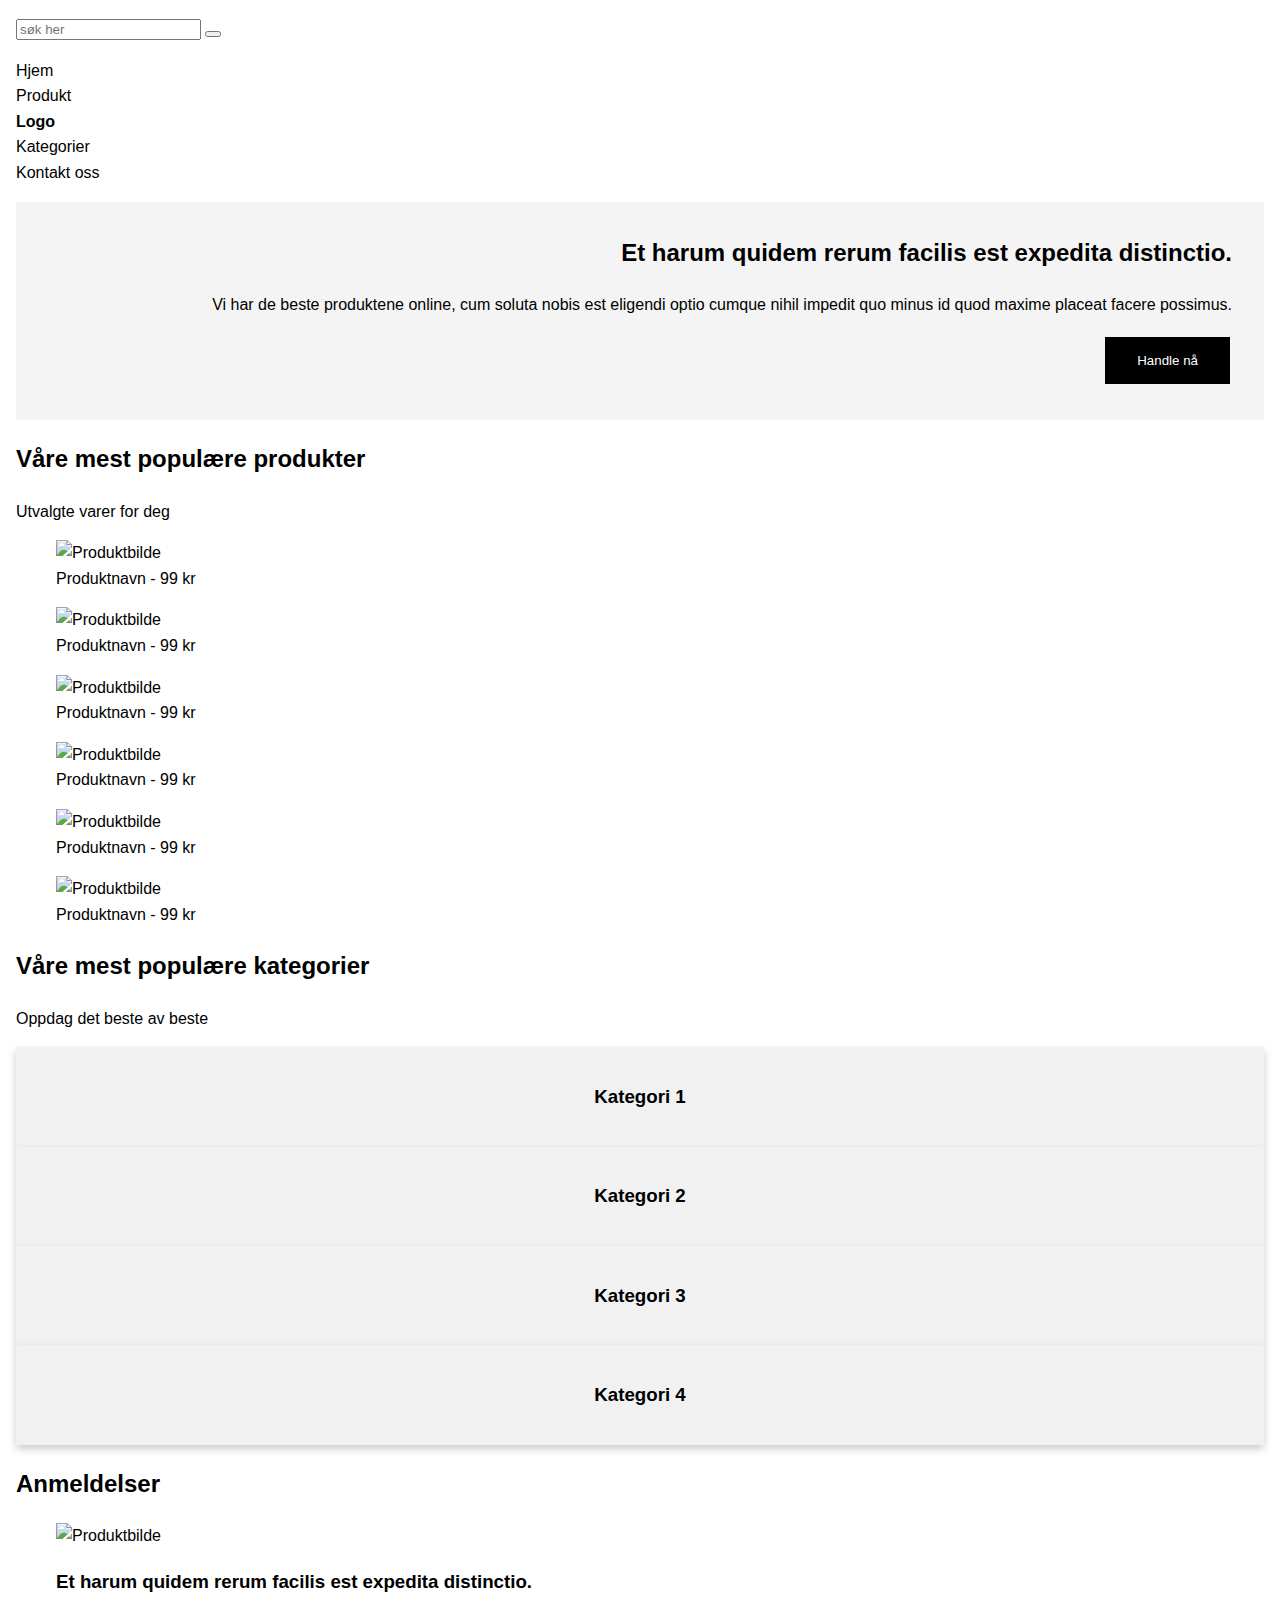
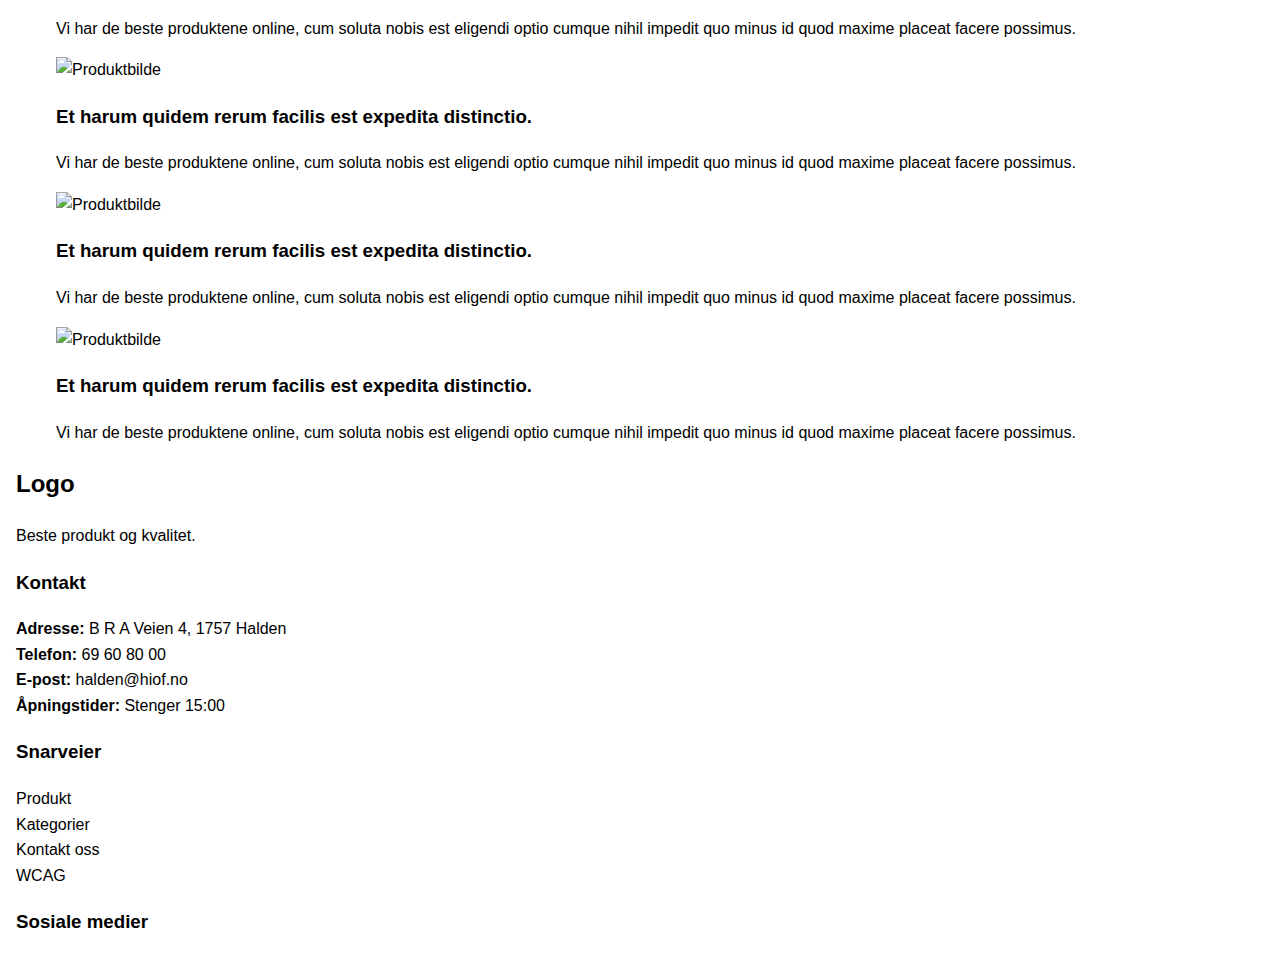
==== index.html @ e050fa5c "ok" ====
<!DOCTYPE html>
<html lang="no">
<head>
    <meta charset="UTF-8">
    <meta name="viewport" content="width=device-width, initial-scale=1.0">
    <title>Nettbutikk</title>
    <link rel="stylesheet" href="./css/style.css">
    <script src="https://kit.fontawesome.com/361843f29d.js" crossorigin="anonymous"></script>
</head>
<body>
    <header>
        <form action="#" id="søkefelt">
            <label for="search">
                <input type="search" name="search" id="search" placeholder="søk her">
            </label>
            <button id="søk"><i class="fa-solid fa-magnifying-glass"></i></button>
        </form>
        <nav>
            <ul>
                <li><a href="index.html">Hjem</a></li>
                <li><a href="product.html">Produkt</a></li>
                <li><a href="index.html" id="logo"><b>Logo</b></a></li>
                <li><a href="#kategorier">Kategorier</a></li>
                <li><a href="#footer">Kontakt oss</a></li>
            </ul>
        </nav>
        <nav>
            <ul>
                <li><a href="index.html"><i class="fa-regular fa-user"></i></a></li>
                <li><a href="index.html"><i class="fa-regular fa-heart"></i></a></li>
                <li><a href="checkout.html"><i class="fa-solid fa-cart-shopping"></i></a></li>
            </ul>
        </nav>
    </header>

    <main id="main-content">
        <section id="hero">
            <h2>Et harum quidem rerum facilis est expedita distinctio.</h2>
            <p>Vi har de beste produktene online, cum soluta nobis est eligendi optio cumque nihil impedit quo minus id quod maxime placeat facere possimus.</p>
            <button class="button">Handle nå</button>
        </section>
    
        <h2>Våre mest populære produkter</h2>
            <p>Utvalgte varer for deg</p>
        <section id="popular-products">  
            <section class="products">
                <article>
                    <figure>
                        <img src="https://picsum.photos/200" alt="Produktbilde">
                        <figcaption>Produktnavn - 99 kr</figcaption>
                    </figure>
                </article>
                <article>
                    <figure>
                        <img src="https://picsum.photos/200" alt="Produktbilde">
                        <figcaption>Produktnavn - 99 kr</figcaption>
                    </figure>
                </article>
                <article>
                    <figure>
                        <img src="https://picsum.photos/200" alt="Produktbilde">
                        <figcaption>Produktnavn - 99 kr</figcaption>
                    </figure>
                </article>
                <article>
                    <figure>
                        <img src="https://picsum.photos/200" alt="Produktbilde">
                        <figcaption>Produktnavn - 99 kr</figcaption>
                    </figure>
                </article>
                <article>
                    <figure>
                        <img src="https://picsum.photos/200" alt="Produktbilde">
                        <figcaption>Produktnavn - 99 kr</figcaption>
                    </figure>
                </article>
                <article>
                    <figure>
                        <img src="https://picsum.photos/200" alt="Produktbilde">
                        <figcaption>Produktnavn - 99 kr</figcaption>
                    </figure>
                </article>
            </section>
        </section>

        <section id="kategorier">
            <h2>Våre mest populære kategorier</h2>
            <p>Oppdag det beste av beste</p>
            <div class="columns">
                <article class="column">
                    <section class="card">
                        <h3>Kategori 1</h3>
                    </section>
                </article>
                <article class="column">
                    <section class="card">
                        <h3>Kategori 2</h3>
                    </section>
                </article>
                <article class="column">
                    <section class="card">
                        <h3>Kategori 3</h3>
                    </section>
                </article>
                <article class="column">
                    <section class="card">
                        <h3>Kategori 4</h3>
                    </section>
                </article>
            </div>
            </section>
            
            <section id="anmeldelser">
                <h2>Anmeldelser</h2>
            <article>
                <figure>
                    <img src="https://picsum.photos/200" alt="Produktbilde" class="resize-img"> 
                <h3>Et harum quidem rerum facilis est expedita distinctio.</h3>
                <p>Vi har de beste produktene online, cum soluta nobis est eligendi optio cumque nihil impedit quo minus id quod maxime placeat facere possimus.</p>
                </figure>
            </article>
            <article>
                <figure> 
                    <img src="https://picsum.photos/200" alt="Produktbilde" class="resize-img">
                    <h3>Et harum quidem rerum facilis est expedita distinctio.</h3>
                <p>Vi har de beste produktene online, cum soluta nobis est eligendi optio cumque nihil impedit quo minus id quod maxime placeat facere possimus.</p>
                </figure>
            </article>
            <article>
                <figure>
                    <img src="https://picsum.photos/200" alt="Produktbilde" class="resize-img">
                    <h3>Et harum quidem rerum facilis est expedita distinctio.</h3>
                <p>Vi har de beste produktene online, cum soluta nobis est eligendi optio cumque nihil impedit quo minus id quod maxime placeat facere possimus.</p>
                </figure>
            </article>
            <article>
                <figure>
                    <img src="https://picsum.photos/200" alt="Produktbilde" class="resize-img">
                    <h3>Et harum quidem rerum facilis est expedita distinctio.</h3>
                <p>Vi har de beste produktene online, cum soluta nobis est eligendi optio cumque nihil impedit quo minus id quod maxime placeat facere possimus.</p>
                </figure>
            </article>
            </section>
    </main>

    <footer id="footer">
        <h2 id="logo-1">Logo</h2>
        <p>Beste produkt og kvalitet.</p>
        <nav>
            <h3>Kontakt</h3>
            <ul>
                <li><i class="fa-solid fa-location-dot"></i> <b>Adresse:</b> B R A Veien 4, 1757 Halden</li>
                <li><i class="fa-solid fa-phone"></i> <b>Telefon:</b> 69 60 80 00</li>
                <li><i class="fa-solid fa-envelope"></i> <b>E-post:</b> halden@hiof.no</li>
                <li><i class="fa-solid fa-clock"></i> <b>Åpningstider:</b> Stenger 15:00</li>
            </ul>
        </nav>
        <nav>
            <h3>Snarveier</h3>
            <ul>
                <li><a href="product.html">Produkt</a></li>
                <li><a href="index.html">Kategorier</a></li>
                <li><a href="#footer">Kontakt oss</a></li>
                <li><a href="#">WCAG</a></li>
            </ul>
        </nav>
        <nav>
            <h3>Sosiale medier</h3>
            <ul>
                <li><a href="#" aria-label="Instagram"><i class="fa-brands fa-instagram"></i></a></li>
                <li><a href="#" aria-label="Facebook"><i class="fa-brands fa-facebook"></i></a></li>
                <li><a href="#" aria-label="LinkedIn"><i class="fa-brands fa-linkedin"></i></a></li>
                <li><a href="#" aria-label="Pinterest"><i class="fa-brands fa-pinterest"></i></a></li>
            </ul>
        </nav>
    </footer>
</body>
</html>
---- css/style.css ----
body {
    font-family: Arial, sans-serif;
    margin: 0;
    padding: 1rem;
    line-height: 1.6;
}

/* Header and Navigation */
header {
    background-color: #ffffff;
    color: rgb(0, 0, 0);
    
    text-align: left;
}

header h1 {
    margin: 0;
}

nav {

    flex-direction: column;
    align-items: left;
    gap: 1rem;
}

nav ul {
    list-style: none;
    padding: 0;
    display: left;
    gap: 1.5rem;
}

nav ul li a {
    color: rgb(0, 0, 0);
    text-decoration: none;
}


/* Hero Section */
#hero {
    background-color: #f4f4f4;
    text-align: right;
    padding: 2rem;
}


#hero h2 {
    margin-top: 0;
}

img  {
    width: 100%;

}

ul.breadcrumb {
    padding: 10px 16px;
    list-style: none;
  }
  ul.breadcrumb li {
    display: inline;
    font-size: 18px;
  }
  ul.breadcrumb li+li:before {
    padding: 8px;
    color: black;
    content: "/\00a0";
  }
  ul.breadcrumb li a {
    color: #000000;
    text-decoration: none;
  }
  ul.breadcrumb li a:hover {
    color: #004581;
    text-decoration: underline;
  }

  .button {
    border: none;
    background-color: #000000;
    color: white;
    padding: 16px 32px;
    text-align: center;
    text-decoration: none;
    display: inline-block;
    margin: 4px 2px;
    transition-duration: 0.4s;
    cursor: pointer;
  }
  

.resize-img {
    width: 150px; /* Change size as needed */
    height: auto; /* Maintain aspect ratio */
}

/* Footer */
footer {
    background-color: #ffffff;
    color: rgb(0, 0, 0);
    text-align: left;
}


/* Media Query for larger screens */
@media (min-width: 768px) {
    nav {
        flex-direction: row;
        justify-content: left;
    }

    #popular-products {
        justify-content: left;
        gap: 1rem;
    }

    #popular-products article {
        flex: 1;
    }

    
}

/* Float four columns side by side */
  
  /* Remove extra left and right margins, due to padding */
  .row {margin: 0 -5px;}
  
  /* Clear floats after the columns */
  .row:after {
    content: "";
    display: table;
    clear: both;
  }
  
  /* Responsive columns */
  @media screen and (max-width: 600px) {
    .column {
      width: 100%; height: 100%;
      display: block;
      margin-bottom: 20px;
    }
  }
  
  /* Style the counter cards */
  .card {
    box-shadow: 0 4px 8px 0 rgba(0, 0, 0, 0.2);
    padding: 16px;
    text-align: center;
    background-color: #f1f1f1;
  }
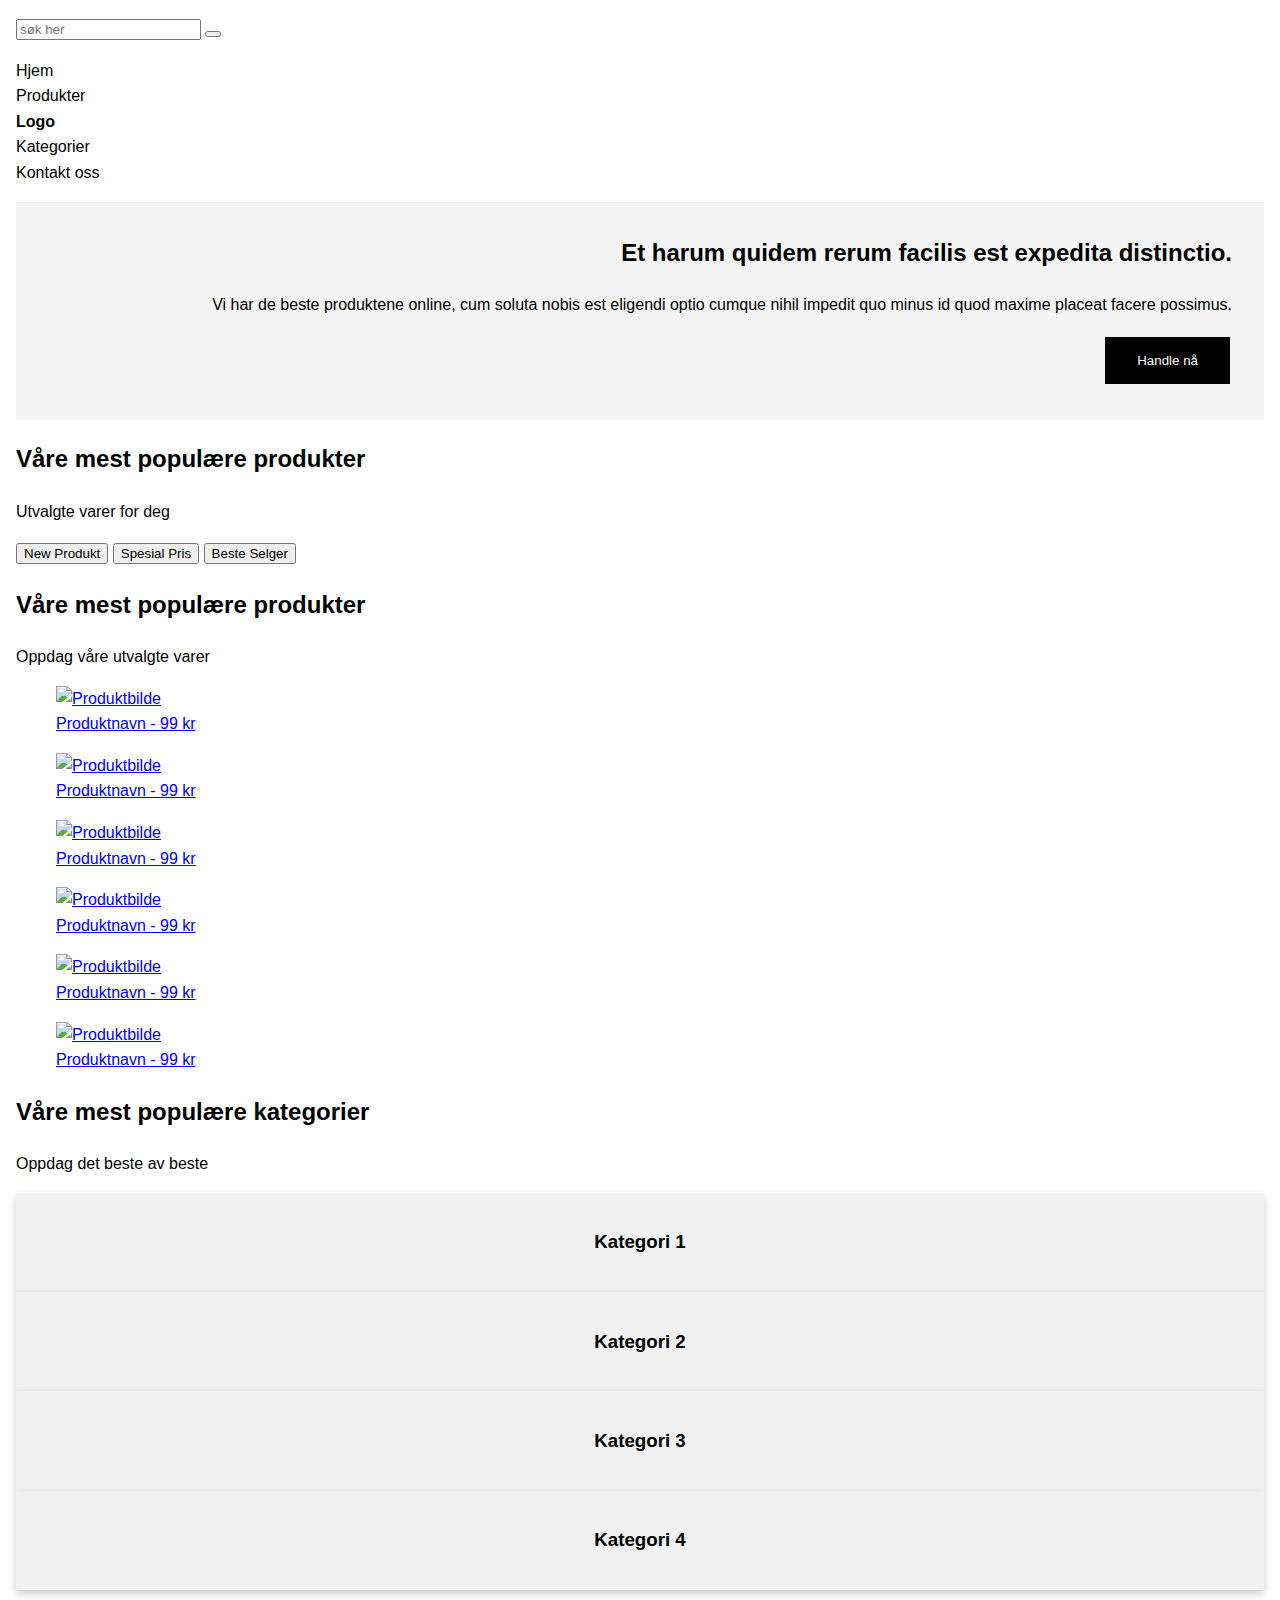
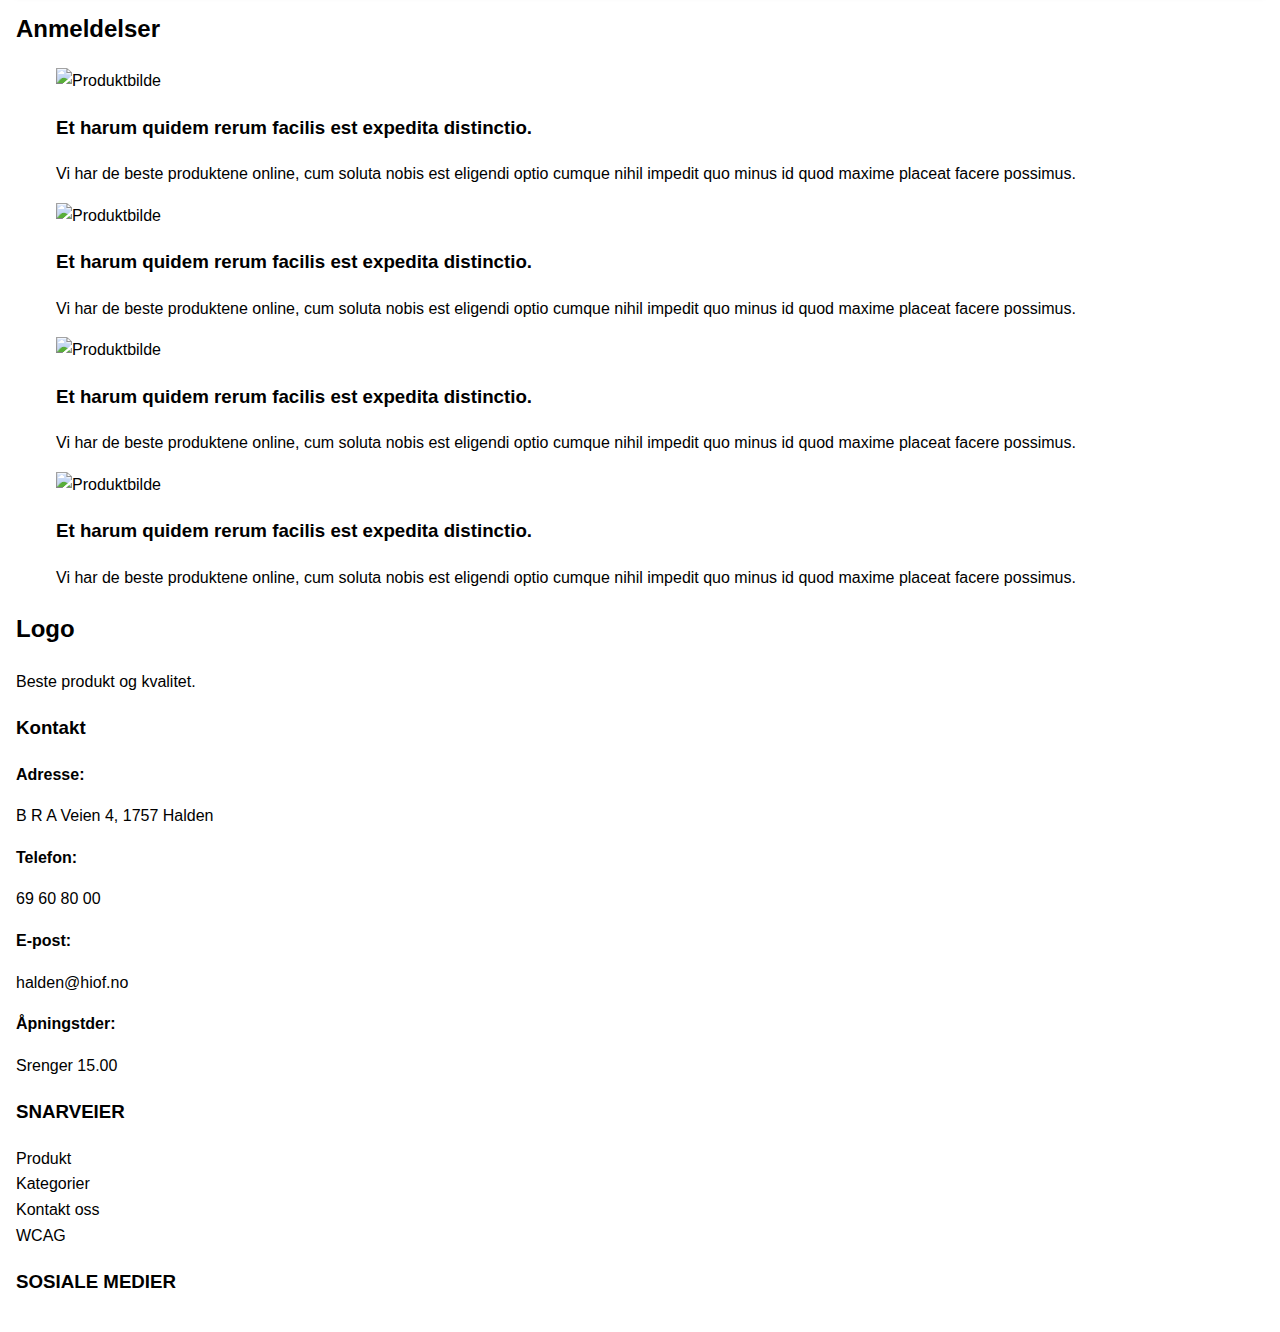
==== commit 7d3f69af: "ok" ====
--- a/index.html
+++ b/index.html
@@ -18,7 +18,7 @@
         <nav>
             <ul>
                 <li><a href="index.html">Hjem</a></li>
-                <li><a href="product.html">Produkt</a></li>
+                <li><a href="#popular-products">Produkter</a></li>
                 <li><a href="index.html" id="logo"><b>Logo</b></a></li>
                 <li><a href="#kategorier">Kategorier</a></li>
                 <li><a href="#footer">Kontakt oss</a></li>
@@ -42,46 +42,69 @@
     
         <h2>Våre mest populære produkter</h2>
             <p>Utvalgte varer for deg</p>
-        <section id="popular-products">  
-            <section class="products">
-                <article>
-                    <figure>
-                        <img src="https://picsum.photos/200" alt="Produktbilde">
-                        <figcaption>Produktnavn - 99 kr</figcaption>
-                    </figure>
-                </article>
-                <article>
-                    <figure>
-                        <img src="https://picsum.photos/200" alt="Produktbilde">
-                        <figcaption>Produktnavn - 99 kr</figcaption>
-                    </figure>
-                </article>
-                <article>
-                    <figure>
-                        <img src="https://picsum.photos/200" alt="Produktbilde">
-                        <figcaption>Produktnavn - 99 kr</figcaption>
-                    </figure>
-                </article>
-                <article>
-                    <figure>
-                        <img src="https://picsum.photos/200" alt="Produktbilde">
-                        <figcaption>Produktnavn - 99 kr</figcaption>
-                    </figure>
-                </article>
-                <article>
-                    <figure>
-                        <img src="https://picsum.photos/200" alt="Produktbilde">
-                        <figcaption>Produktnavn - 99 kr</figcaption>
-                    </figure>
-                </article>
-                <article>
-                    <figure>
-                        <img src="https://picsum.photos/200" alt="Produktbilde">
-                        <figcaption>Produktnavn - 99 kr</figcaption>
-                    </figure>
-                </article>
-            </section>
-        </section>
+
+            <div class="btn-group">
+                <button>New Produkt</button>
+                <button>Spesial Pris</button>
+                <button>Beste Selger</button>
+              </div>
+              
+
+              <section id="popular-products">
+                <h2>Våre mest populære produkter</h2>
+                <p>Oppdag våre utvalgte varer</p>
+                <section class="products">
+                    <article>
+                        <a href="product.html">
+                            <figure>
+                                <img src="https://picsum.photos/200" alt="Produktbilde">
+                                <figcaption>Produktnavn - 99 kr</figcaption>
+                            </figure>
+                        </a>
+                    </article>
+                    <article>
+                        <a href="product.html">
+                            <figure>
+                                <img src="https://picsum.photos/200" alt="Produktbilde">
+                                <figcaption>Produktnavn - 99 kr</figcaption>
+                            </figure>
+                        </a>
+                    </article>
+                    <article>
+                        <a href="product.html">
+                            <figure>
+                                <img src="https://picsum.photos/200" alt="Produktbilde">
+                                <figcaption>Produktnavn - 99 kr</figcaption>
+                            </figure>
+                        </a>
+                    </article>
+                    <article>
+                        <a href="product.html">
+                            <figure>
+                                <img src="https://picsum.photos/200" alt="Produktbilde">
+                                <figcaption>Produktnavn - 99 kr</figcaption>
+                            </figure>
+                        </a>
+                    </article>
+                    <article>
+                        <a href="product.html">
+                            <figure>
+                                <img src="https://picsum.photos/200" alt="Produktbilde">
+                                <figcaption>Produktnavn - 99 kr</figcaption>
+                            </figure>
+                        </a>
+                    </article>
+                    <article>
+                        <a href="product.html">
+                            <figure>
+                                <img src="https://picsum.photos/200" alt="Produktbilde">
+                                <figcaption>Produktnavn - 99 kr</figcaption>
+                            </figure>
+                        </a>
+                    </article>
+                </section>
+            </section>
+            
 
         <section id="kategorier">
             <h2>Våre mest populære kategorier</h2>
@@ -143,20 +166,24 @@
             </section>
     </main>
 
-    <footer id="footer">
+    <section>
         <h2 id="logo-1">Logo</h2>
-        <p>Beste produkt og kvalitet.</p>
+                <p>Beste produkt og kvalitet. </p>
+            </section>
+            <section>
         <nav>
             <h3>Kontakt</h3>
             <ul>
-                <li><i class="fa-solid fa-location-dot"></i> <b>Adresse:</b> B R A Veien 4, 1757 Halden</li>
-                <li><i class="fa-solid fa-phone"></i> <b>Telefon:</b> 69 60 80 00</li>
-                <li><i class="fa-solid fa-envelope"></i> <b>E-post:</b> halden@hiof.no</li>
-                <li><i class="fa-solid fa-clock"></i> <b>Åpningstider:</b> Stenger 15:00</li>
-            </ul>
-        </nav>
-        <nav>
-            <h3>Snarveier</h3>
+                <li><i class="fa-solid fa-location-dot"> </i> <b>Adresse:</b><p>B R A Veien 4, 1757 Halden</p></li>
+                <li><i class="fa-solid fa-phone"></i> <b>Telefon:</b><p>69 60 80 00</p></li>
+                <li><i class="fa-solid fa-envelope"> </i><b> E-post:</b><p>halden@hiof.no</p></li>
+                <li><i class="fa-solid fa-clock"> </i> <b>Åpningstder:</b><p> Srenger 15.00</p></li>
+            </ul>
+        </nav>
+    </section>
+    <section>
+        <nav>
+            <h3>SNARVEIER</h3>
             <ul>
                 <li><a href="product.html">Produkt</a></li>
                 <li><a href="index.html">Kategorier</a></li>
@@ -164,15 +191,18 @@
                 <li><a href="#">WCAG</a></li>
             </ul>
         </nav>
-        <nav>
-            <h3>Sosiale medier</h3>
-            <ul>
-                <li><a href="#" aria-label="Instagram"><i class="fa-brands fa-instagram"></i></a></li>
-                <li><a href="#" aria-label="Facebook"><i class="fa-brands fa-facebook"></i></a></li>
-                <li><a href="#" aria-label="LinkedIn"><i class="fa-brands fa-linkedin"></i></a></li>
-                <li><a href="#" aria-label="Pinterest"><i class="fa-brands fa-pinterest"></i></a></li>
-            </ul>
-        </nav>
+    </section>
+    <section>
+        <nav>
+            <h3>SOSIALE MEDIER</h3>
+            <ul>
+                <li><a href="https://www.instagram.com/" aria-label="Instagram"><i class="fa-brands fa-instagram"></i></a></li>
+                <li><a href="https://www.facebook.com/" aria-label="Facebook"><i class="fa-brands fa-facebook"></i></a></li>
+                <li><a href="https://www.linkedin.com/login" aria-label="LinkedIn"><i class="fa-brands fa-linkedin"></i></a></li>
+                <li><a href="pinterest.com" aria-label="Pinterest"><i class="fa-brands fa-pinterest"></i></a></li>
+            </ul>
+        </nav>
+</section>
     </footer>
 </body>
 </html>
